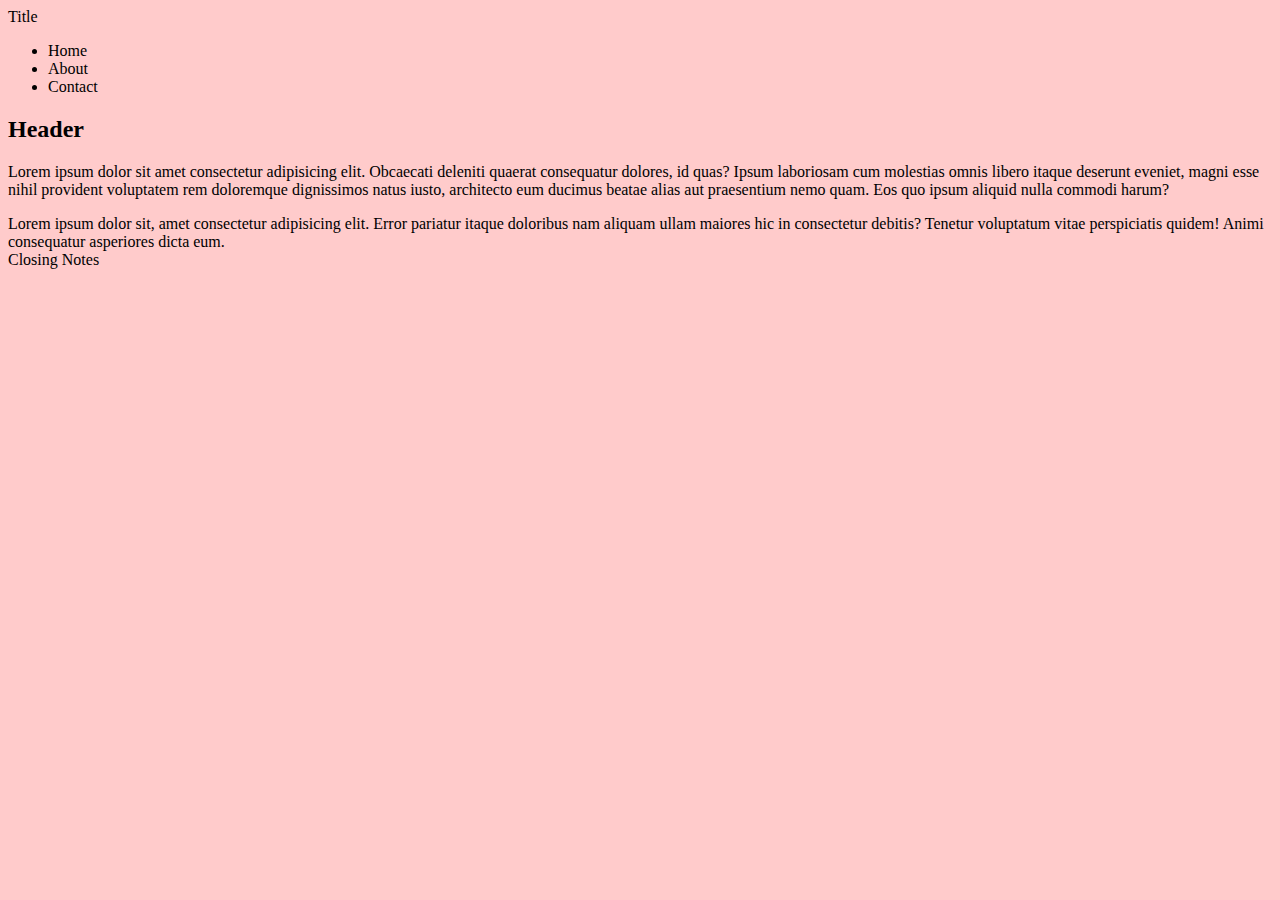
==== home_page.html @ 1af0a942 "started new project, set up html & css pages" ====
<!DOCTYPE html>
<html lang="en">
  <head>
    <meta charset="UTF-8" />
    <meta http-equiv="X-UA-Compatible" content="IE=edge" />
    <meta name="viewport" content="width=device-width, initial-scale=1.0" />
    <title>Grid Page Layout</title>
    <link rel="stylesheet" href="hp_styles.css" />
  </head>
  <body>
    <header>Title</header>
    <nav>
      <ul>
        <li>Home</li>
        <li>About</li>
        <li>Contact</li>
      </ul>
    </nav>
    <main>
      <article>
        <h2>Header</h2>
        <p>
          Lorem ipsum dolor sit amet consectetur adipisicing elit. Obcaecati
          deleniti quaerat consequatur dolores, id quas? Ipsum laboriosam cum
          molestias omnis libero itaque deserunt eveniet, magni esse nihil
          provident voluptatem rem doloremque dignissimos natus iusto,
          architecto eum ducimus beatae alias aut praesentium nemo quam. Eos quo
          ipsum aliquid nulla commodi harum?
        </p>
      </article>
    </main>
    <aside>
      Lorem ipsum dolor sit, amet consectetur adipisicing elit. Error pariatur
      itaque doloribus nam aliquam ullam maiores hic in consectetur debitis?
      Tenetur voluptatum vitae perspiciatis quidem! Animi consequatur asperiores
      dicta eum.
    </aside>
    <footer>Closing Notes</footer>
  </body>
</html>
---- hp_styles.css ----
body {
 background: hsl(0, 100%, 89.9%);
 color; hsl(0, 100%, 12.9%)
}
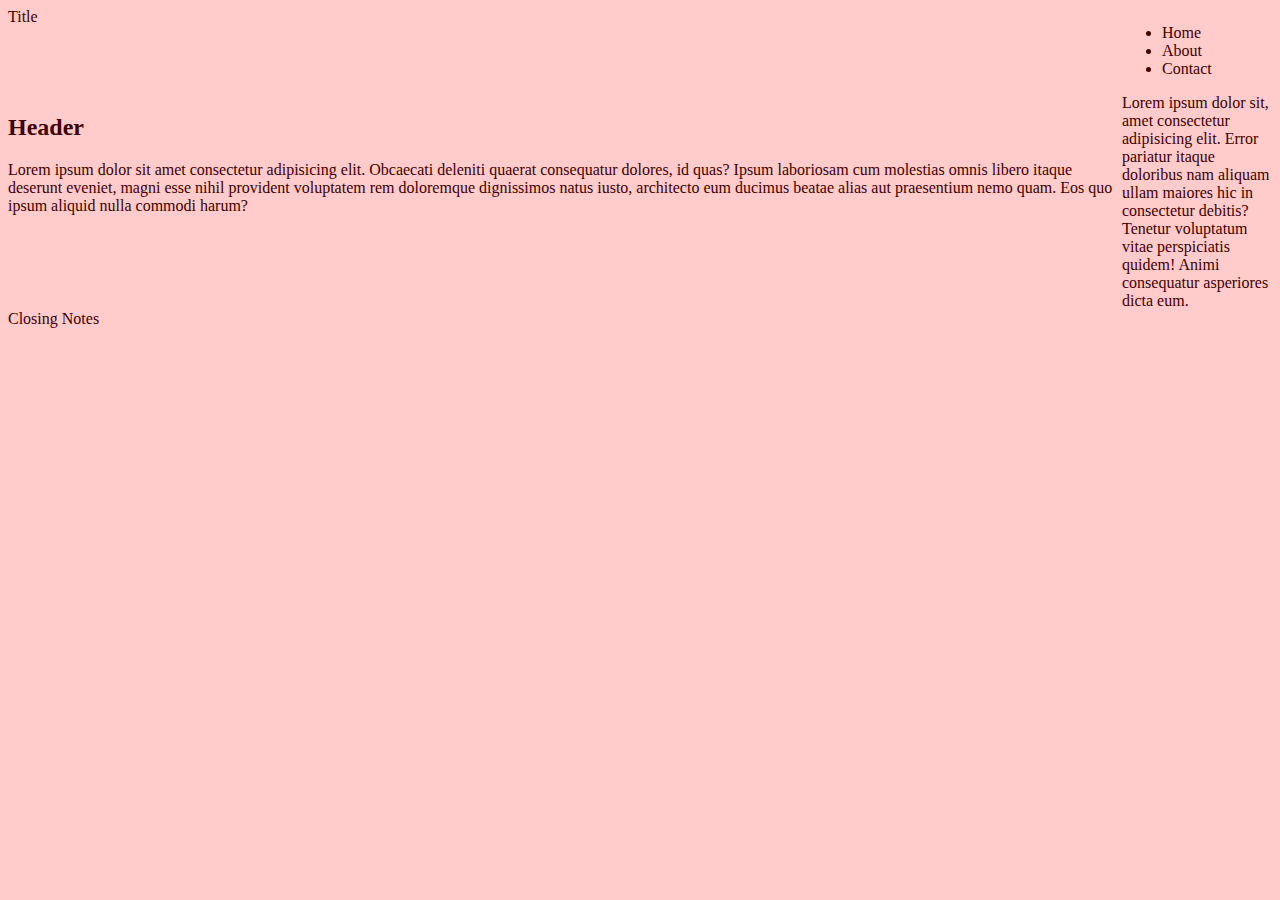
==== commit f47183f9: "added classes to element, picked color theme" ====
--- a/home_page.html
+++ b/home_page.html
@@ -7,16 +7,16 @@
     <title>Grid Page Layout</title>
     <link rel="stylesheet" href="hp_styles.css" />
   </head>
-  <body>
-    <header>Title</header>
-    <nav>
+  <body class="grid-container">
+    <header class="header">Title</header>
+    <nav class="nav">
       <ul>
         <li>Home</li>
         <li>About</li>
         <li>Contact</li>
       </ul>
     </nav>
-    <main>
+    <main class="content">
       <article>
         <h2>Header</h2>
         <p>
@@ -29,12 +29,12 @@
         </p>
       </article>
     </main>
-    <aside>
+    <aside class="sidebar">
       Lorem ipsum dolor sit, amet consectetur adipisicing elit. Error pariatur
       itaque doloribus nam aliquam ullam maiores hic in consectetur debitis?
       Tenetur voluptatum vitae perspiciatis quidem! Animi consequatur asperiores
       dicta eum.
     </aside>
-    <footer>Closing Notes</footer>
+    <footer class="footer">Closing Notes</footer>
   </body>
 </html>
--- a/hp_styles.css
+++ b/hp_styles.css
@@ -1,4 +1,37 @@
 body {
  background: hsl(0, 100%, 89.9%);
- color; hsl(0, 100%, 12.9%)
+ color: hsl(0, 100%, 12.9%)
+}
+
+.grid-container {
+  display: grid;
+  grid-template-columns: 1fr 150px;
+  grid-template-rows: auto auto 1fr auto;
+  grid-template-areas:
+  "header header"
+  "nav sidebar"
+  "content sidebar"
+  "footer footer"
+}
+
+.header {
+
+}
+
+.nav {
+
+
+}
+
+.sidebar {
+
+
+}
+
+.content {
+
+}
+
+.footer {
+
 }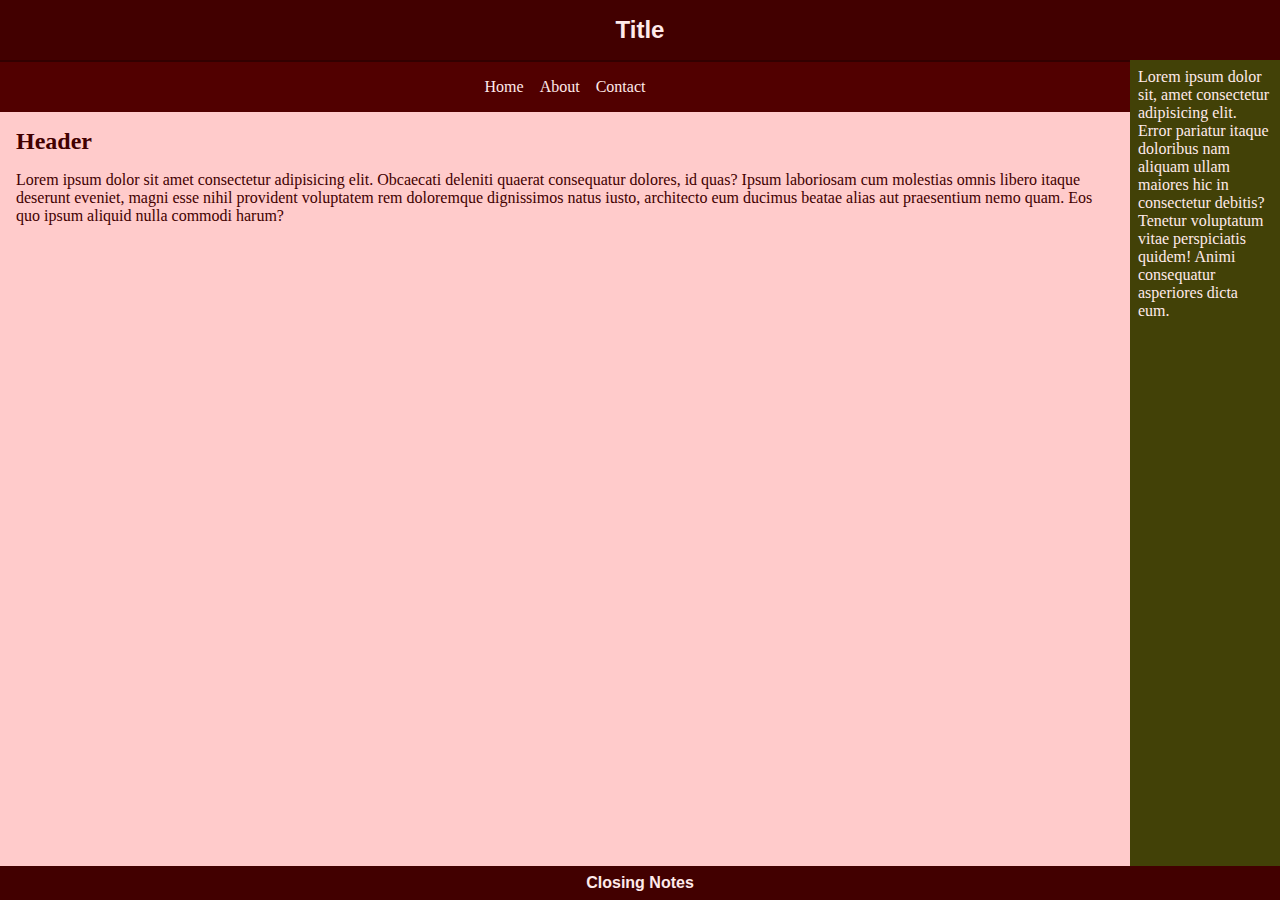
==== commit 46ad33ff: "finished this simple website using the grid page layout" ====
--- a/home_page.html
+++ b/home_page.html
@@ -10,7 +10,7 @@
   <body class="grid-container">
     <header class="header">Title</header>
     <nav class="nav">
-      <ul>
+      <ul class="nav-list">
         <li>Home</li>
         <li>About</li>
         <li>Contact</li>
--- a/hp_styles.css
+++ b/hp_styles.css
@@ -1,9 +1,13 @@
-body {
+/* body {
  background: hsl(0, 100%, 89.9%);
  color: hsl(0, 100%, 12.9%)
-}
+} */
 
 .grid-container {
+  min-height: 100vh;
+  margin: 0;
+  background: hsl(0, 100%, 89.9%);
+  color: hsl(0, 100%, 12.9%);
   display: grid;
   grid-template-columns: 1fr 150px;
   grid-template-rows: auto auto 1fr auto;
@@ -15,23 +19,58 @@
 }
 
 .header {
-
+  grid-area: header;
+  font-weight: 700;
+  font-family: Arial, Helvetica, sans-serif;
+  font-size: 1.5rem;
+  background-color: hsl(0, 100%, 12.9%);
+  color:hsl(0, 100%, 95.9%);
+  text-align: center;
+  padding: 1rem;
 }
 
 .nav {
+  grid-area: nav;
+  background-color: hsl(0, 100%, 15.9%);
+  color:hsl(0, 100%, 95.9%);
+  border-top: 2px solid hsl(0, 100%, 9.9%);
+  padding: .5rem;
+}
 
+.nav-list {
+  display: flex;
+  justify-content: center;
+  margin: 0;
+  padding: 0;
+  list-style: none;
+}
 
+.nav-list li {
+  padding: .5rem;
 }
 
 .sidebar {
-
-
+  grid-area: sidebar;
+  background-color: #424107;
+  color:hsl(0, 100%, 95.9%);
+  padding: .5rem;
 }
 
 .content {
-
+  grid-area: content;
+  margin: 1rem;
 }
 
+.content h2 {
+  margin: 0;
+}
 .footer {
-
+  grid-area: footer;
+  font-size: 1rem;
+  background-color: hsl(0, 100%, 12.9%);
+  color:hsl(0, 100%, 95.9%);
+  font-weight: 700;
+  font-family: Arial, Helvetica, sans-serif;
+  text-align: center;
+  padding: .5rem;
 }